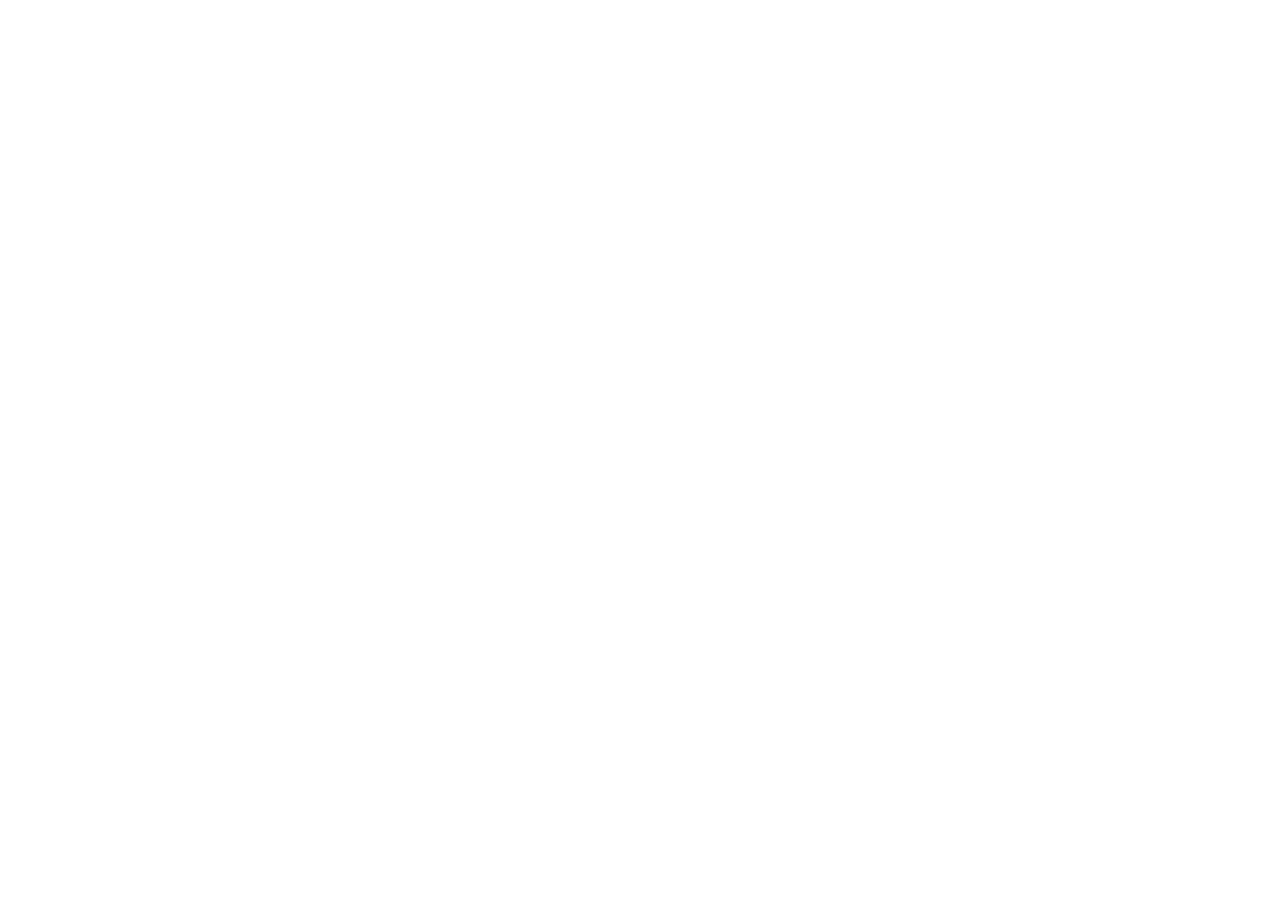
==== projeto_soulcode1/index.html @ ab9946be "first commit" ====
<!DOCTYPE html>
<html lang="en">
<head>
    <meta charset="UTF-8">
    <meta http-equiv="X-UA-Compatible" content="IE=edge">
    <meta name="viewport" content="width=device-width, initial-scale=1.0">
    <title>Calisthenics Shop</title>
    <link rel="stylesheet" href="styles.css">
</head>
<body>

    <script src="main.js"></script>
</body>
</html>
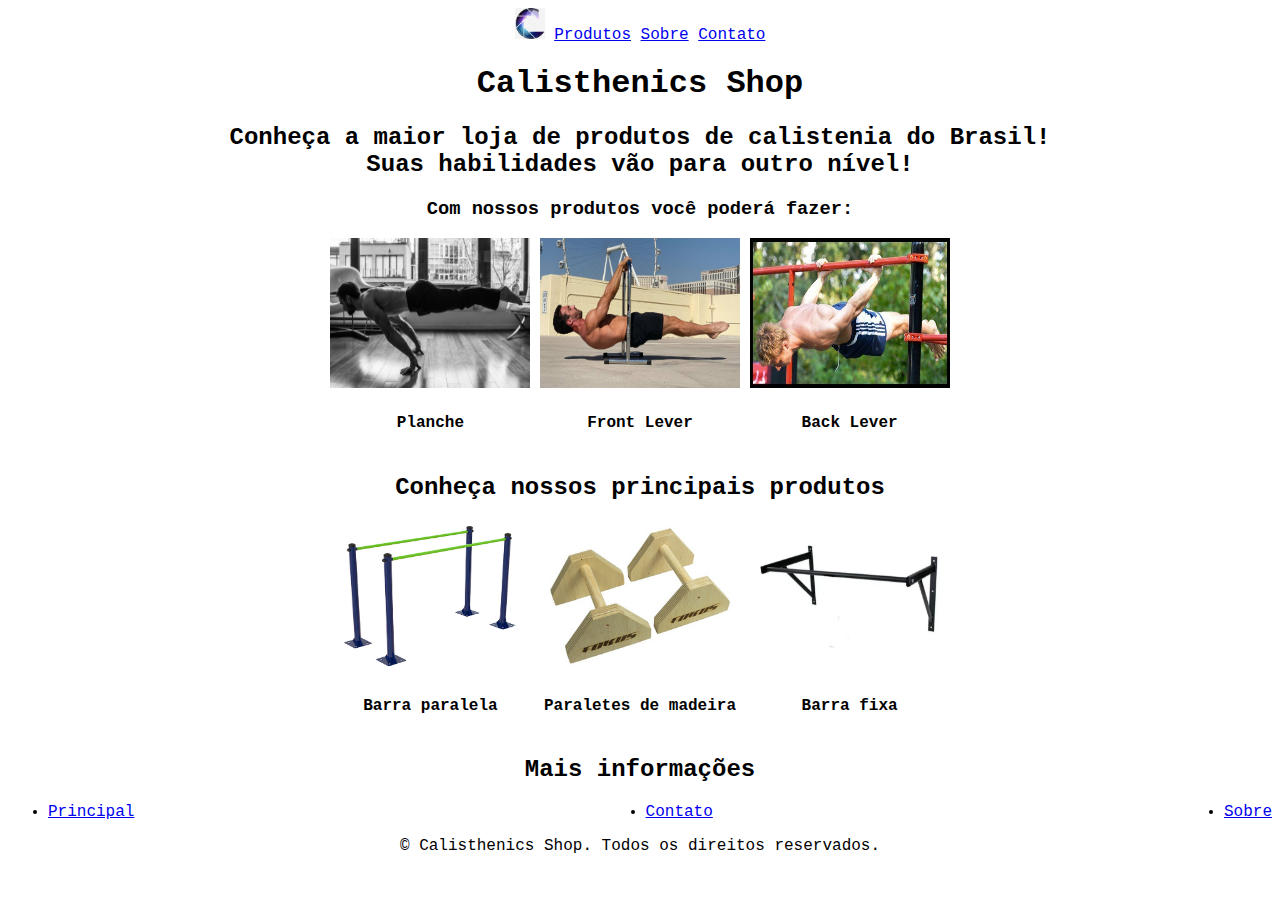
==== commit 10ced8a9: "finalizacao do projeto 1" ====
--- a/projeto_soulcode1/index.html
+++ b/projeto_soulcode1/index.html
@@ -8,7 +8,66 @@
     <link rel="stylesheet" href="styles.css">
 </head>
 <body>
+    <header> 
+        <img src="./midias/nav.jpeg" alt="logomarca" id="nav-img">
+        <nav class="nav-1">
+            <a href="#">Produtos</a>
+            <a href="#">Sobre</a>
+            <a href="#">Contato</a>
+        </nav>
+    </header>
+    <div id="call">
+        <h1 id="title">Calisthenics Shop</h1>
+        <h2 id="subtitle">Conheça a maior loja de produtos de calistenia do Brasil! <br>
+            Suas habilidades vão para outro nível!
+        </h2>
 
+    </div>
+    <main>
+
+    </main>
+    <section>
+        <h3>Com nossos produtos você poderá fazer:</h3>
+        <article>
+            <img class="artImg" src="./midias/Planche.jpg" alt="planche">
+            <h4>Planche</h4>
+        </article>
+        <article>
+            <img class="artImg" src="./midias/Front.jpg" alt="front lever">
+            <h4>Front Lever</h4>
+        </article>
+        <article>
+            <img class="artImg" src="./midias/Back.jpg" alt="back lever">
+            <h4>Back Lever</h4>
+        </article>
+        
+    </section>
+
+    <section>
+        <h2>Conheça nossos principais produtos</h2>
+        <article>
+             <img class="artImg" src="./midias/parallel.jpg" alt="barra paralela">
+             <h4>Barra paralela</h4>
+        </article>
+        <article>
+            <img class="artImg" src="./midias/parallete.jpg" alt="paralete">
+            <h4>Paraletes de madeira</h4>
+        </article>
+        <article>
+            <img class="artImg" src="./midias/fixedbar.png" alt="barra fixa">
+            <h4>Barra fixa</h4>
+        </article>
+    </section>
+    <footer>
+        <h2>Mais informações</h2>
+        <ul id="footerList">
+            <li><a href="#">Principal</a></li>
+            <li><a href="#">Contato</a></li>
+            <li><a href="#">Sobre</a></li>
+        </ul> 
+        <p> &copy; Calisthenics Shop. Todos os direitos reservados.</p>
+
+    </footer>
     <script src="main.js"></script>
 </body>
 </html>--- a/projeto_soulcode1/styles.css
+++ b/projeto_soulcode1/styles.css
@@ -0,0 +1,24 @@
+*{
+    text-align: center;
+    font-family: 'Courier New', Courier, monospace;
+}
+header{
+    margin: auto;
+}
+#nav-img{
+    width: 30px;
+}
+.nav-1{
+    display: inline-block;
+}
+article{
+    display: inline-block;
+}
+.artImg{
+    width: 200px;
+    height: 150px;
+}
+#footerList{
+    display: flex;
+    justify-content: space-between;
+}